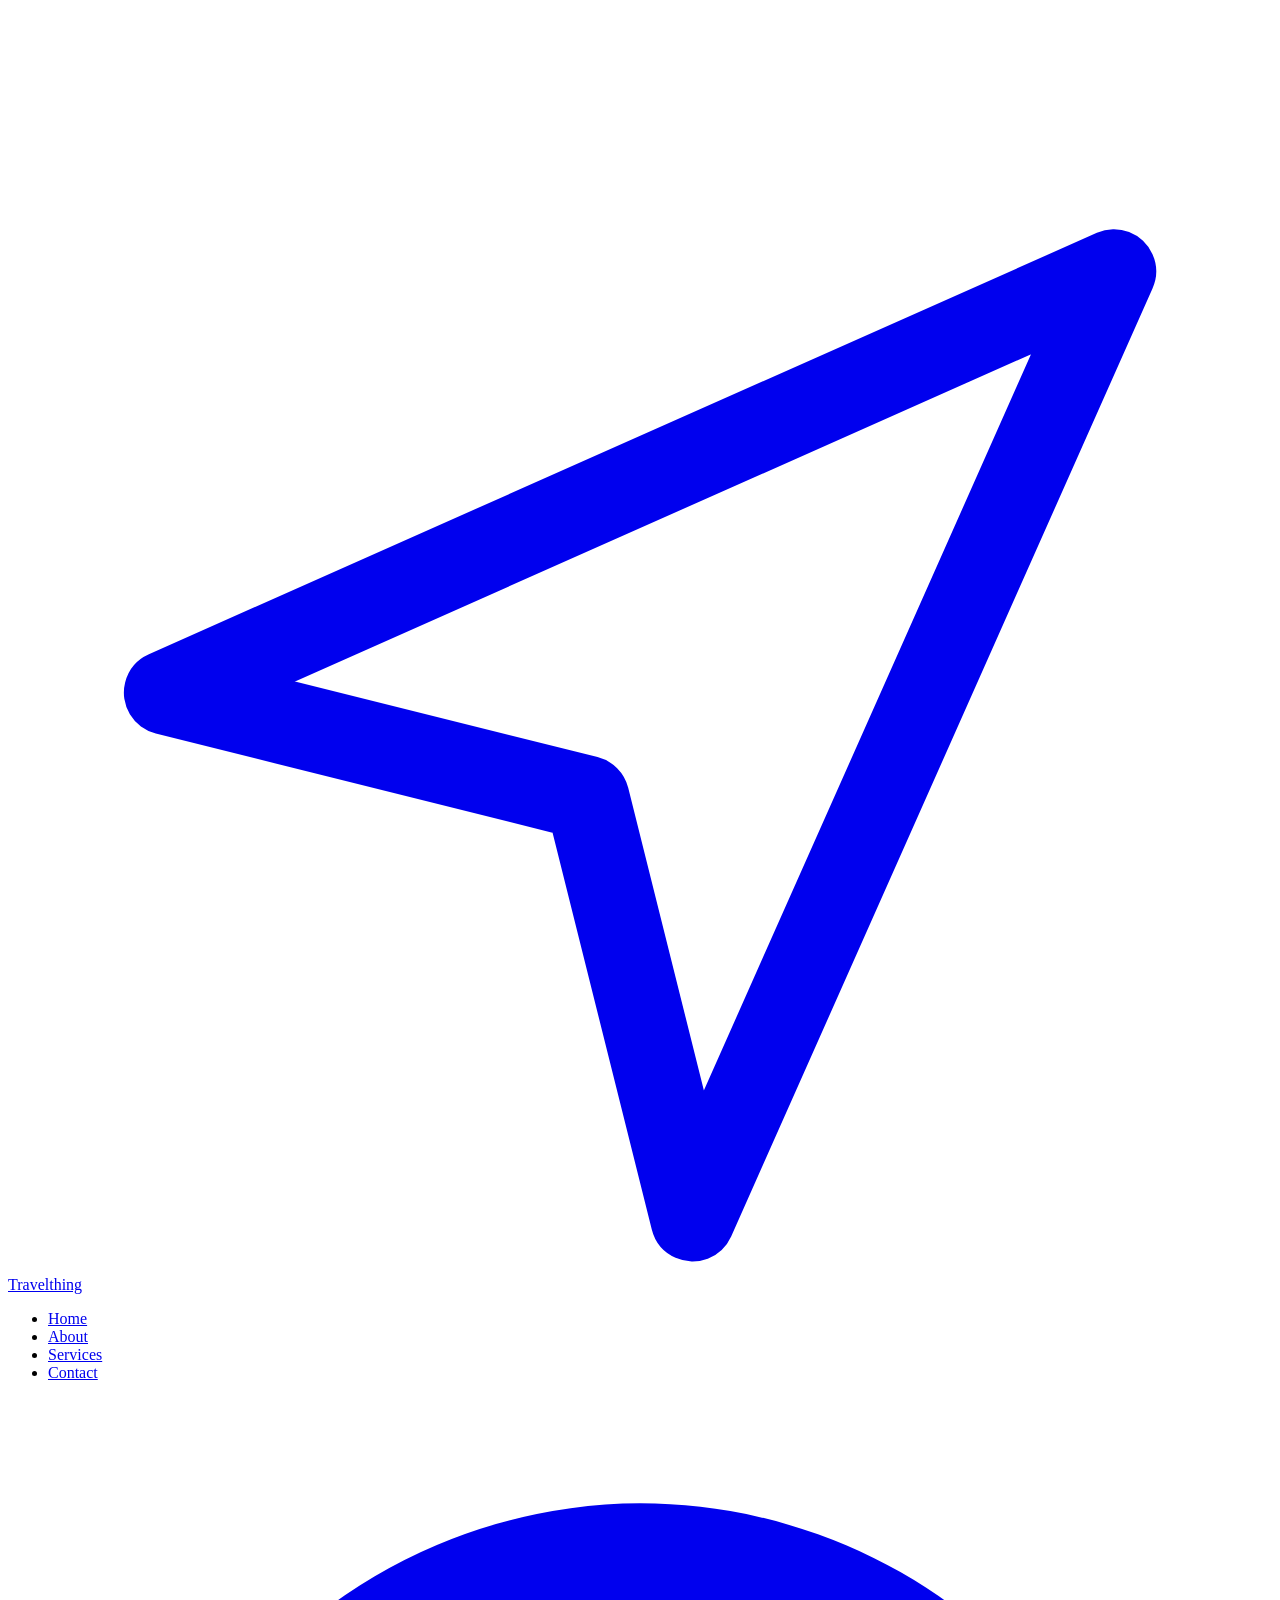
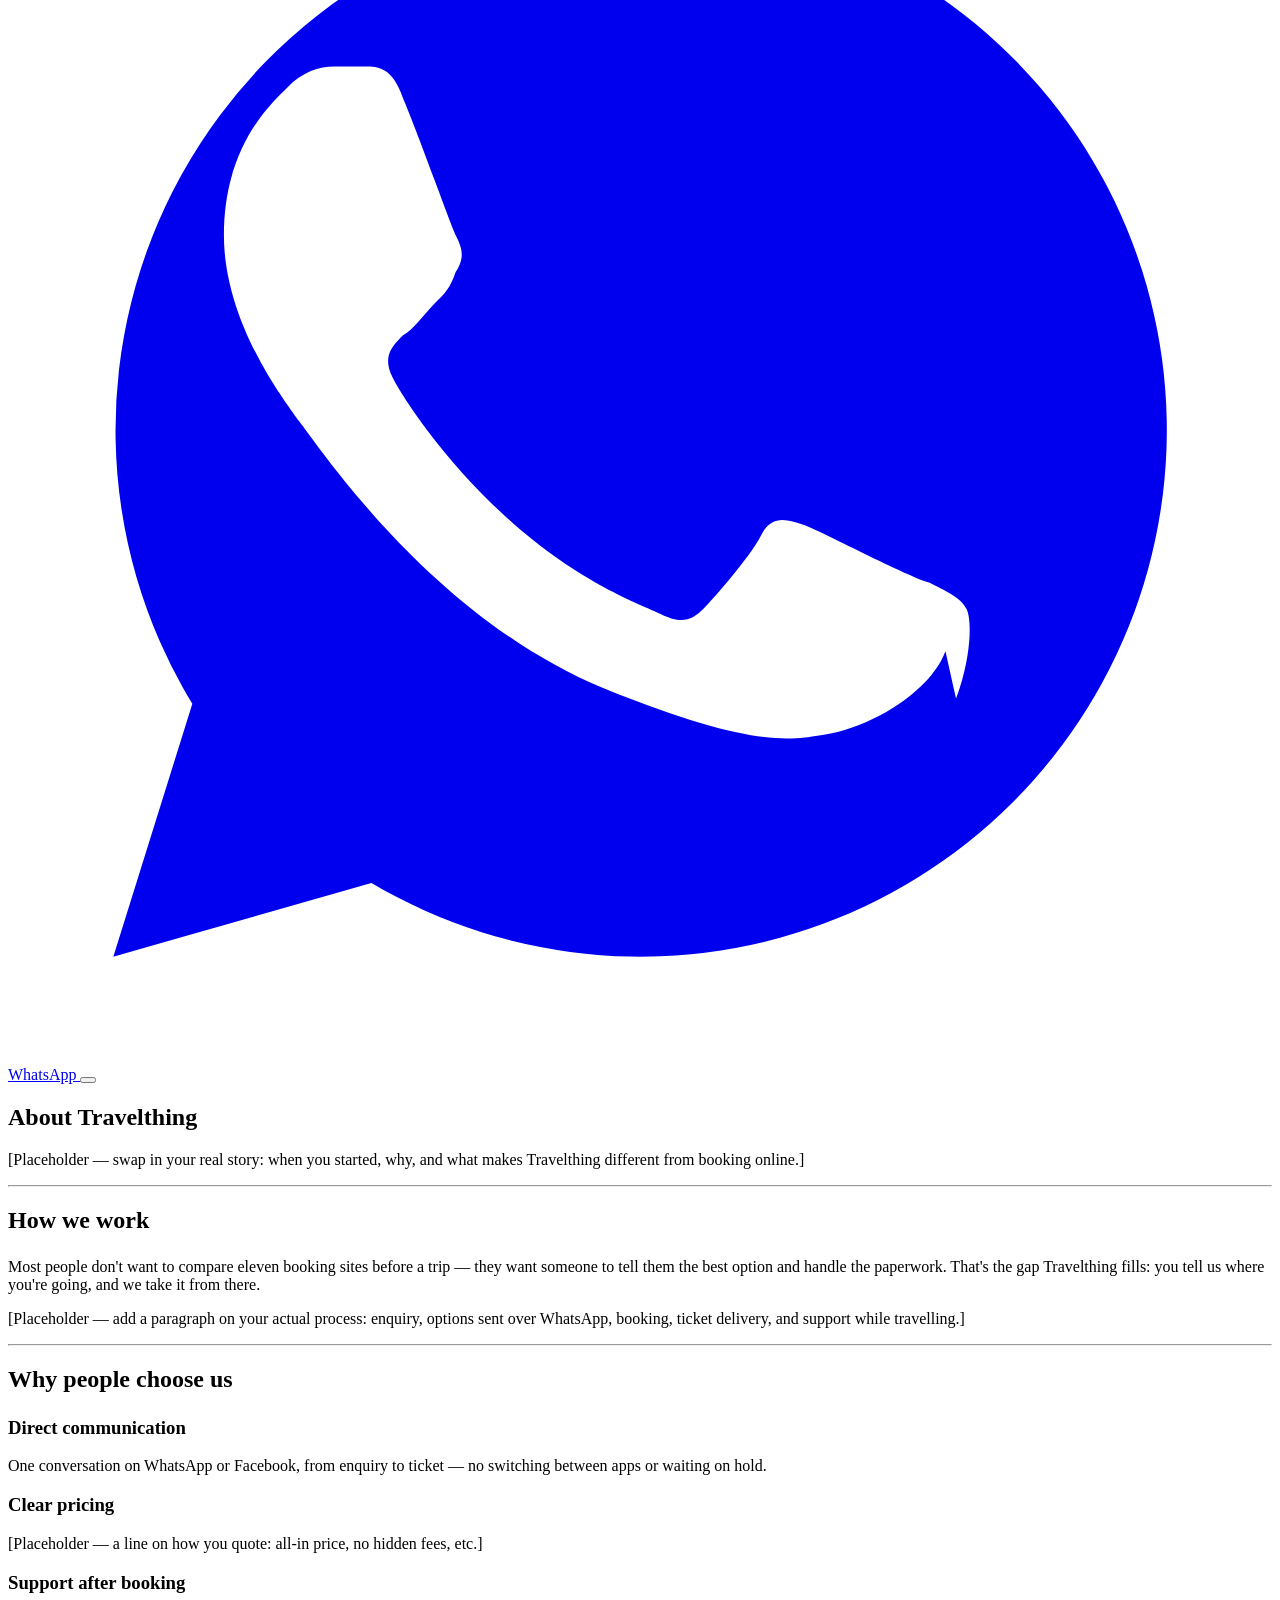
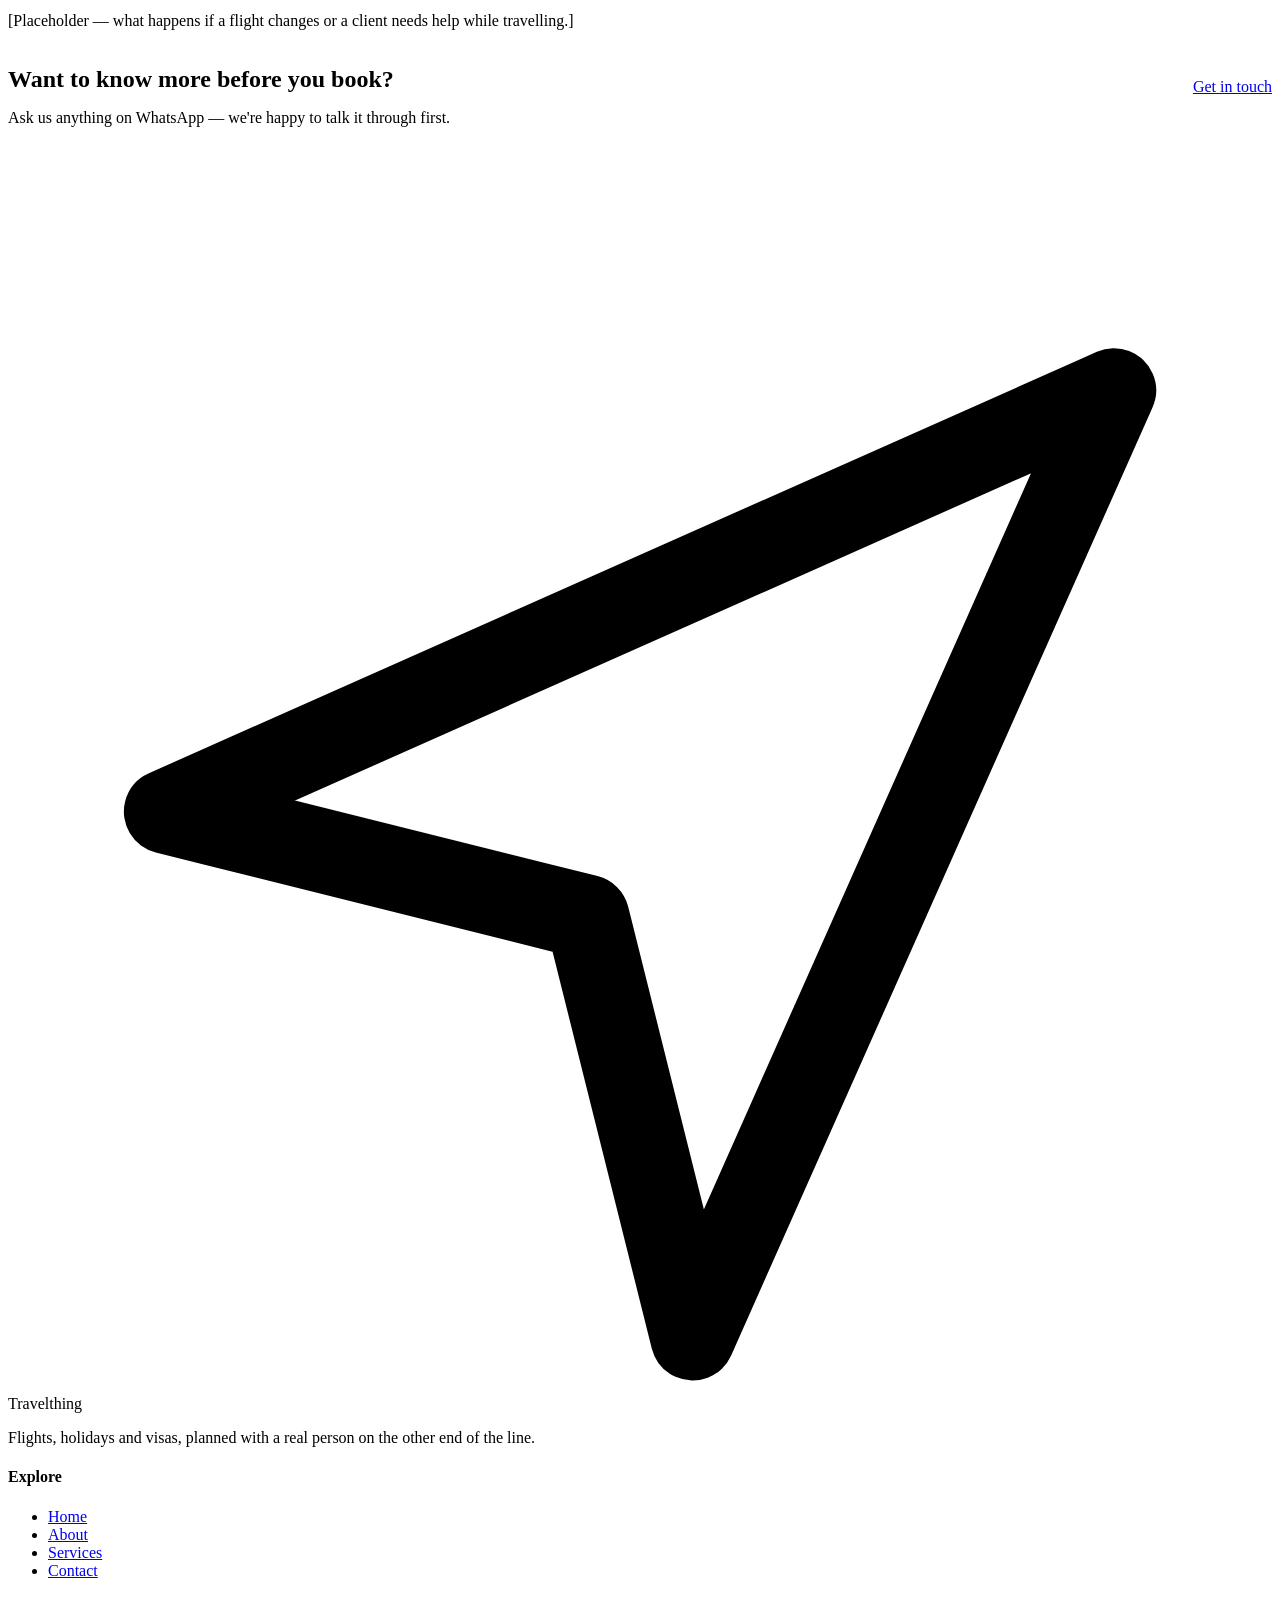
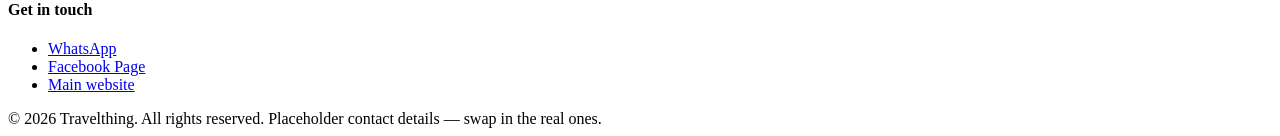
==== about.html @ 421e98d5 "Add files via upload" ====
<!doctype html>
<html lang="en">
<head>
<meta charset="UTF-8" />
<meta name="viewport" content="width=device-width, initial-scale=1.0" />
<title>About — Travelthing</title>
<meta name="description" content="Travelthing is a Bangladesh-based travel agency arranging flights, holidays and visas. Here's how we work." />
<link rel="stylesheet" href="css/style.css" />
</head>
<body>

<header class="site-header">
  <div class="container">
    <a href="index.html" class="brand">
      <svg viewBox="0 0 24 24" fill="none" stroke="currentColor" stroke-width="1.6" stroke-linecap="round" stroke-linejoin="round"><path d="M3 13l18-8-8 18-2-8-8-2z"/></svg>
      Travelthing
    </a>
    <nav class="nav">
      <ul class="nav-links">
        <li><a href="index.html">Home</a></li>
        <li><a href="about.html" aria-current="page">About</a></li>
        <li><a href="services.html">Services</a></li>
        <li><a href="contact.html">Contact</a></li>
      </ul>
      <a class="nav-cta" href="https://wa.me/8801886117181" target="_blank" rel="noopener">
        <svg viewBox="0 0 24 24" fill="currentColor"><path d="M12 2a10 10 0 00-8.5 15.2L2 22l4.9-1.4A10 10 0 1012 2zm5.8 14.2c-.3.8-1.5 1.5-2.4 1.6-.6.1-1.4.2-4.1-.9-3.4-1.4-5.6-4.9-5.8-5.1-.2-.3-1.4-1.8-1.4-3.5s.9-2.5 1.2-2.8c.3-.3.6-.4.9-.4h.6c.2 0 .5 0 .7.6.3.7.9 2.4 1 2.6.1.2.2.4 0 .7-.1.3-.2.4-.4.6-.2.2-.4.5-.6.6-.2.2-.4.4-.2.8.2.4 1 1.6 2.1 2.6 1.4 1.3 2.6 1.7 3 1.9.4.2.6.1.8-.1.2-.2.9-1 1.1-1.4.2-.4.5-.3.8-.2.3.1 2 1 2.4 1.1.4.2.6.3.7.5.1.2.1.9-.2 1.7z"/></svg>
        WhatsApp
      </a>
      <button class="nav-toggle" aria-label="Toggle menu" aria-expanded="false">
        <span></span><span></span><span></span>
      </button>
    </nav>
  </div>
</header>

<section class="page-banner">
  <div class="container">
    <h1>About Travelthing</h1>
    <p>[Placeholder — swap in your real story: when you started, why, and what makes Travelthing different from booking online.]</p>
  </div>
</section>

<section class="section">
  <div class="container grid-2">
    <div>
      <div class="section-head" style="margin-bottom:24px;">
        <hr class="rule" />
        <h2>How we work</h2>
      </div>
      <p>Most people don't want to compare eleven booking sites before a trip — they want someone to tell them the best option and handle the paperwork. That's the gap Travelthing fills: you tell us where you're going, and we take it from there.</p>
      <p>[Placeholder — add a paragraph on your actual process: enquiry, options sent over WhatsApp, booking, ticket delivery, and support while travelling.]</p>
    </div>
    <div>
      <div class="section-head" style="margin-bottom:24px;">
        <hr class="rule" />
        <h2>Why people choose us</h2>
      </div>
      <div class="grid-3" style="grid-template-columns:1fr; gap:24px;">
        <div class="value-block">
          <h3>Direct communication</h3>
          <p>One conversation on WhatsApp or Facebook, from enquiry to ticket — no switching between apps or waiting on hold.</p>
        </div>
        <div class="value-block">
          <h3>Clear pricing</h3>
          <p>[Placeholder — a line on how you quote: all-in price, no hidden fees, etc.]</p>
        </div>
        <div class="value-block">
          <h3>Support after booking</h3>
          <p>[Placeholder — what happens if a flight changes or a client needs help while travelling.]</p>
        </div>
      </div>
    </div>
  </div>
</section>

<section class="section section--navy">
  <div class="container" style="display:flex; justify-content:space-between; align-items:center; flex-wrap:wrap; gap:24px;">
    <div>
      <h2 style="margin-bottom:8px;">Want to know more before you book?</h2>
      <p style="margin-bottom:0;">Ask us anything on WhatsApp — we're happy to talk it through first.</p>
    </div>
    <a href="contact.html" class="btn btn-primary">Get in touch</a>
  </div>
</section>

<footer class="site-footer">
  <div class="container">
    <div class="footer-top">
      <div class="footer-col">
        <div class="footer-brand">
          <svg viewBox="0 0 24 24" fill="none" stroke="currentColor" stroke-width="1.6" stroke-linecap="round" stroke-linejoin="round"><path d="M3 13l18-8-8 18-2-8-8-2z"/></svg>
          Travelthing
        </div>
        <p>Flights, holidays and visas, planned with a real person on the other end of the line.</p>
      </div>
      <div class="footer-col">
        <h4>Explore</h4>
        <ul>
          <li><a href="index.html">Home</a></li>
          <li><a href="about.html">About</a></li>
          <li><a href="services.html">Services</a></li>
          <li><a href="contact.html">Contact</a></li>
        </ul>
      </div>
      <div class="footer-col">
        <h4>Get in touch</h4>
        <ul>
          <li><a href="https://wa.me/8801886117181" target="_blank" rel="noopener">WhatsApp</a></li>
          <li><a href="https://facebook.com/travelthing" target="_blank" rel="noopener">Facebook Page</a></li>
          <li><a href="https://travelthing.example.com" target="_blank" rel="noopener">Main website</a></li>
        </ul>
      </div>
    </div>
    <div class="footer-bottom">
      <span>&copy; 2026 Travelthing. All rights reserved.</span>
      <span>Placeholder contact details — swap in the real ones.</span>
    </div>
  </div>
</footer>

<script src="js/main.js"></script>
</body>
</html>
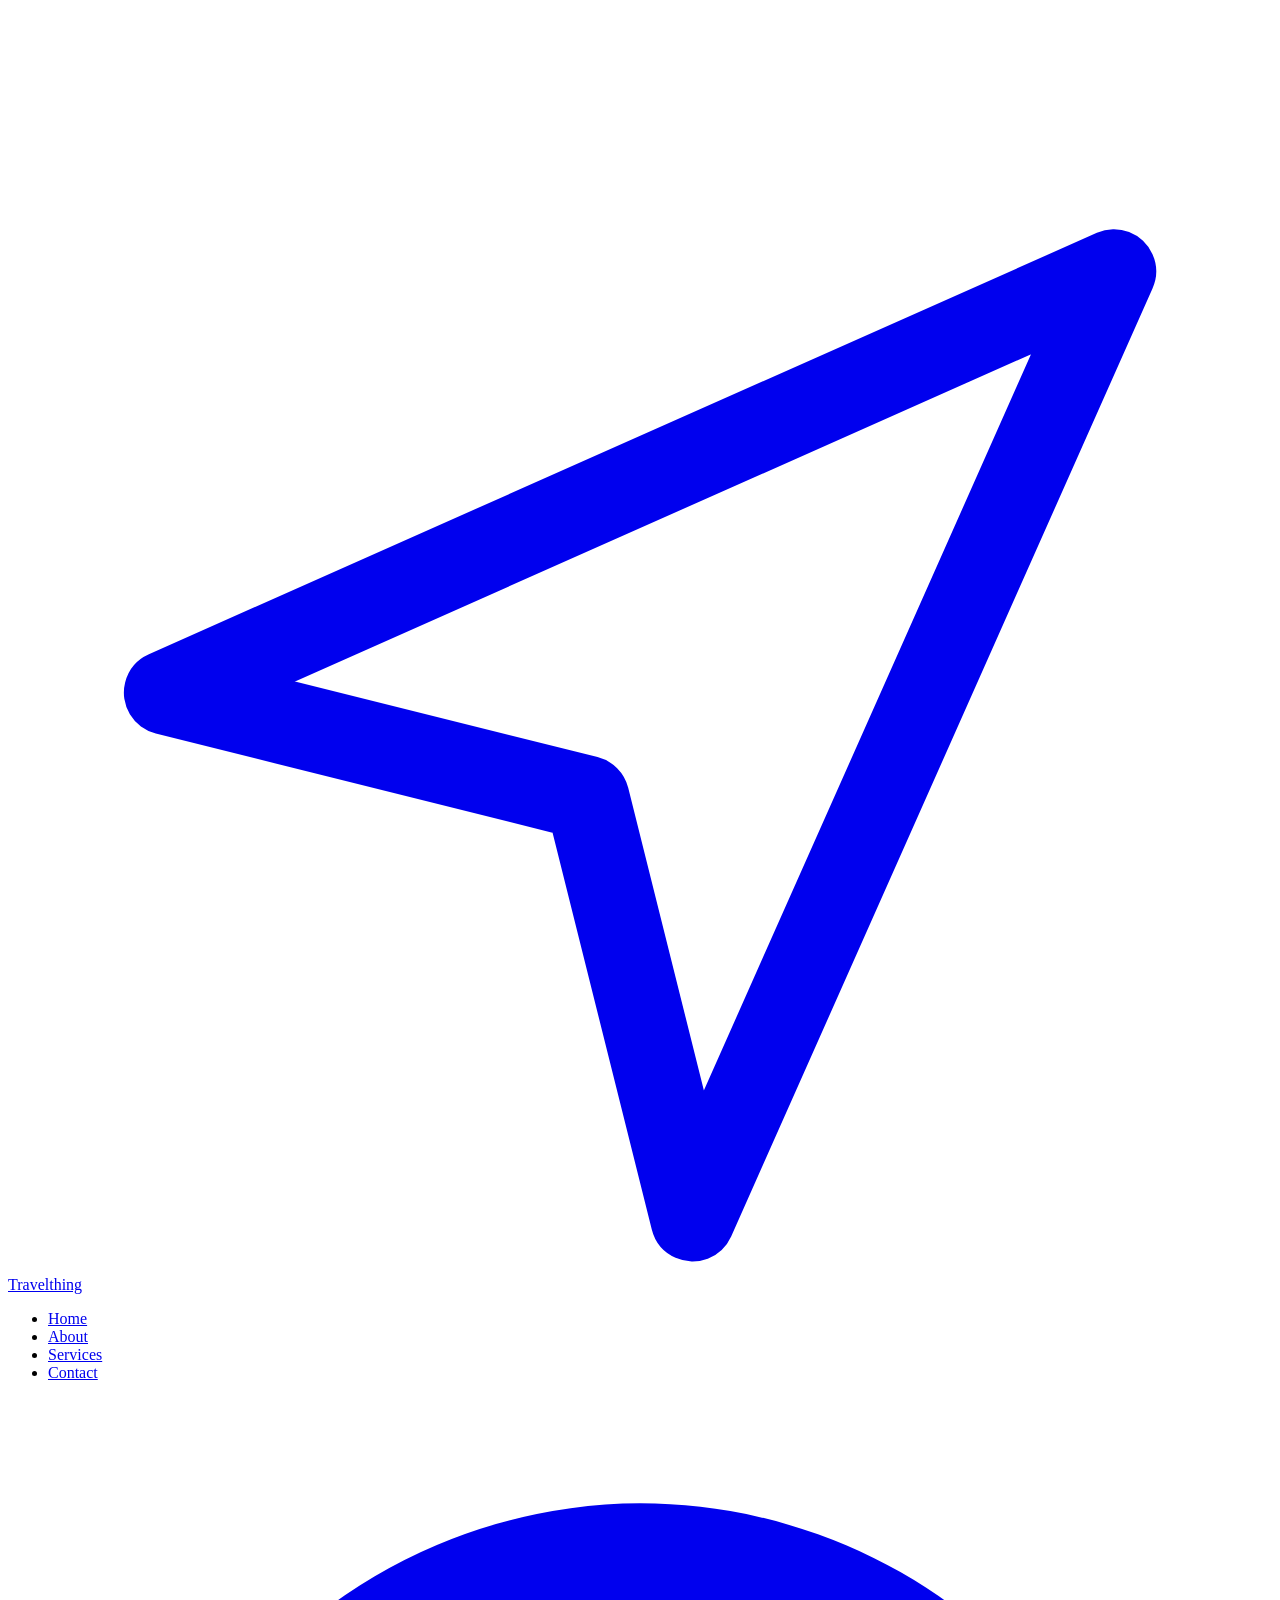
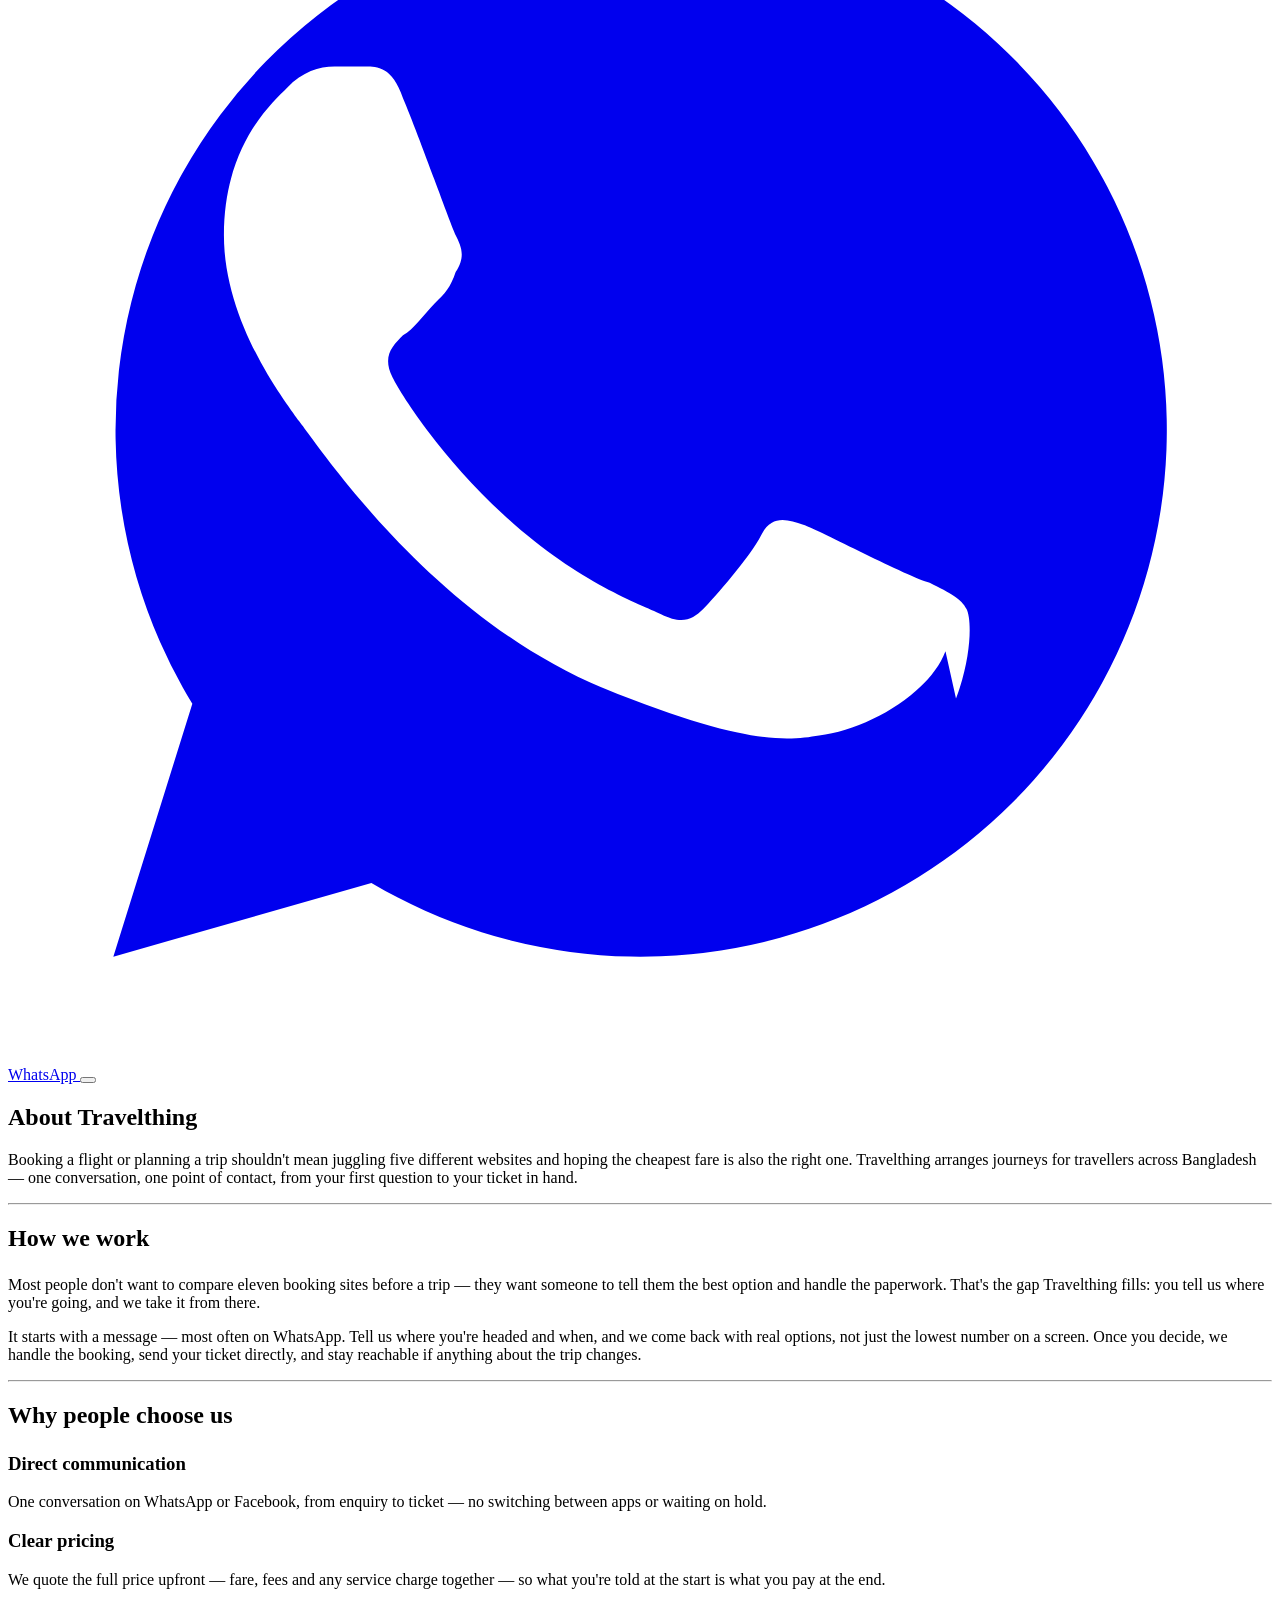
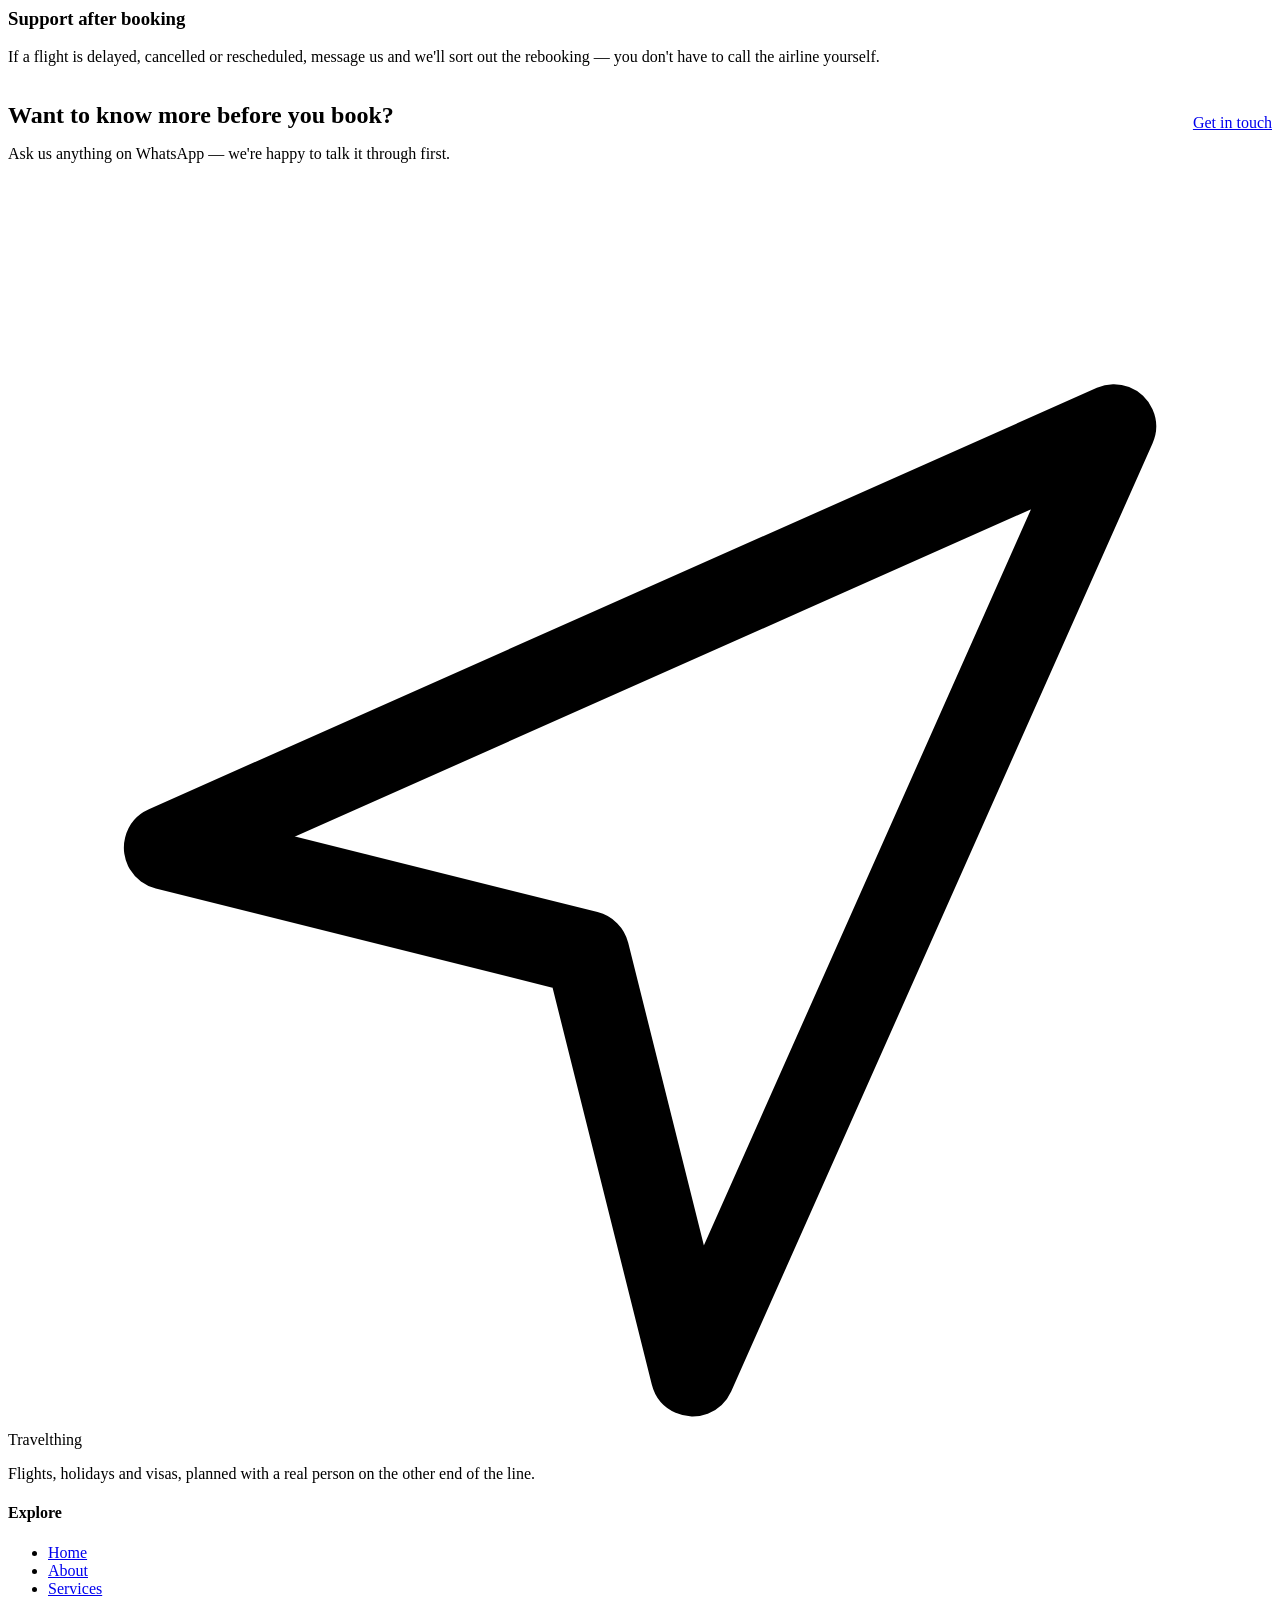
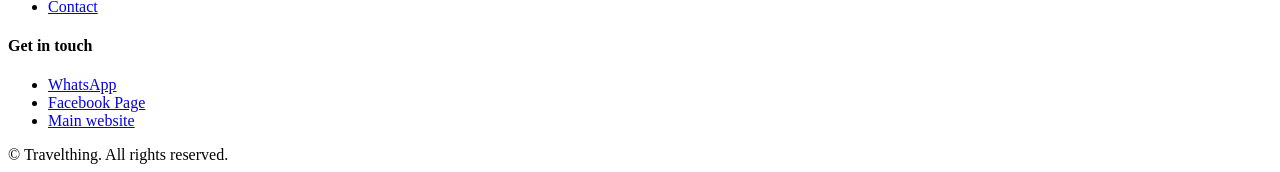
==== commit 97a03fa0: "Add files via upload" ====
--- a/about.html
+++ b/about.html
@@ -3,6 +3,8 @@
 <head>
 <meta charset="UTF-8" />
 <meta name="viewport" content="width=device-width, initial-scale=1.0" />
+<meta name="theme-color" content="#10233F" />
+<link rel="icon" href="data:image/svg+xml,%3Csvg xmlns='http://www.w3.org/2000/svg' viewBox='0 0 24 24'%3E%3Cpath fill='%23A9782F' d='M3 13l18-8-8 18-2-8-8-2z'/%3E%3C/svg%3E" />
 <title>About — Travelthing</title>
 <meta name="description" content="Travelthing is a Bangladesh-based travel agency arranging flights, holidays and visas. Here's how we work." />
 <link rel="stylesheet" href="css/style.css" />
@@ -22,7 +24,7 @@
         <li><a href="services.html">Services</a></li>
         <li><a href="contact.html">Contact</a></li>
       </ul>
-      <a class="nav-cta" href="https://wa.me/8801886117181" target="_blank" rel="noopener">
+      <a class="nav-cta" href="https://wa.me/8801886117181" target="_blank" rel="noopener noreferrer">
         <svg viewBox="0 0 24 24" fill="currentColor"><path d="M12 2a10 10 0 00-8.5 15.2L2 22l4.9-1.4A10 10 0 1012 2zm5.8 14.2c-.3.8-1.5 1.5-2.4 1.6-.6.1-1.4.2-4.1-.9-3.4-1.4-5.6-4.9-5.8-5.1-.2-.3-1.4-1.8-1.4-3.5s.9-2.5 1.2-2.8c.3-.3.6-.4.9-.4h.6c.2 0 .5 0 .7.6.3.7.9 2.4 1 2.6.1.2.2.4 0 .7-.1.3-.2.4-.4.6-.2.2-.4.5-.6.6-.2.2-.4.4-.2.8.2.4 1 1.6 2.1 2.6 1.4 1.3 2.6 1.7 3 1.9.4.2.6.1.8-.1.2-.2.9-1 1.1-1.4.2-.4.5-.3.8-.2.3.1 2 1 2.4 1.1.4.2.6.3.7.5.1.2.1.9-.2 1.7z"/></svg>
         WhatsApp
       </a>
@@ -36,7 +38,7 @@
 <section class="page-banner">
   <div class="container">
     <h1>About Travelthing</h1>
-    <p>[Placeholder — swap in your real story: when you started, why, and what makes Travelthing different from booking online.]</p>
+    <p>Booking a flight or planning a trip shouldn't mean juggling five different websites and hoping the cheapest fare is also the right one. Travelthing arranges journeys for travellers across Bangladesh — one conversation, one point of contact, from your first question to your ticket in hand.</p>
   </div>
 </section>
 
@@ -48,7 +50,7 @@
         <h2>How we work</h2>
       </div>
       <p>Most people don't want to compare eleven booking sites before a trip — they want someone to tell them the best option and handle the paperwork. That's the gap Travelthing fills: you tell us where you're going, and we take it from there.</p>
-      <p>[Placeholder — add a paragraph on your actual process: enquiry, options sent over WhatsApp, booking, ticket delivery, and support while travelling.]</p>
+      <p>It starts with a message — most often on WhatsApp. Tell us where you're headed and when, and we come back with real options, not just the lowest number on a screen. Once you decide, we handle the booking, send your ticket directly, and stay reachable if anything about the trip changes.</p>
     </div>
     <div>
       <div class="section-head" style="margin-bottom:24px;">
@@ -62,11 +64,11 @@
         </div>
         <div class="value-block">
           <h3>Clear pricing</h3>
-          <p>[Placeholder — a line on how you quote: all-in price, no hidden fees, etc.]</p>
+          <p>We quote the full price upfront — fare, fees and any service charge together — so what you're told at the start is what you pay at the end.</p>
         </div>
         <div class="value-block">
           <h3>Support after booking</h3>
-          <p>[Placeholder — what happens if a flight changes or a client needs help while travelling.]</p>
+          <p>If a flight is delayed, cancelled or rescheduled, message us and we'll sort out the rebooking — you don't have to call the airline yourself.</p>
         </div>
       </div>
     </div>
@@ -105,19 +107,19 @@
       <div class="footer-col">
         <h4>Get in touch</h4>
         <ul>
-          <li><a href="https://wa.me/8801886117181" target="_blank" rel="noopener">WhatsApp</a></li>
-          <li><a href="https://facebook.com/travelthing" target="_blank" rel="noopener">Facebook Page</a></li>
-          <li><a href="https://travelthing.example.com" target="_blank" rel="noopener">Main website</a></li>
+          <li><a href="https://wa.me/8801886117181" target="_blank" rel="noopener noreferrer">WhatsApp</a></li>
+          <li><a data-fb-link href="#" target="_blank" rel="noopener noreferrer">Facebook Page</a></li>
+          <li><a data-website-link href="#" target="_blank" rel="noopener noreferrer">Main website</a></li>
         </ul>
       </div>
     </div>
     <div class="footer-bottom">
-      <span>&copy; 2026 Travelthing. All rights reserved.</span>
-      <span>Placeholder contact details — swap in the real ones.</span>
+      <span>&copy; <span data-year></span> Travelthing. All rights reserved.</span>
     </div>
   </div>
 </footer>
 
+<script src="js/config.js"></script>
 <script src="js/main.js"></script>
 </body>
 </html>
